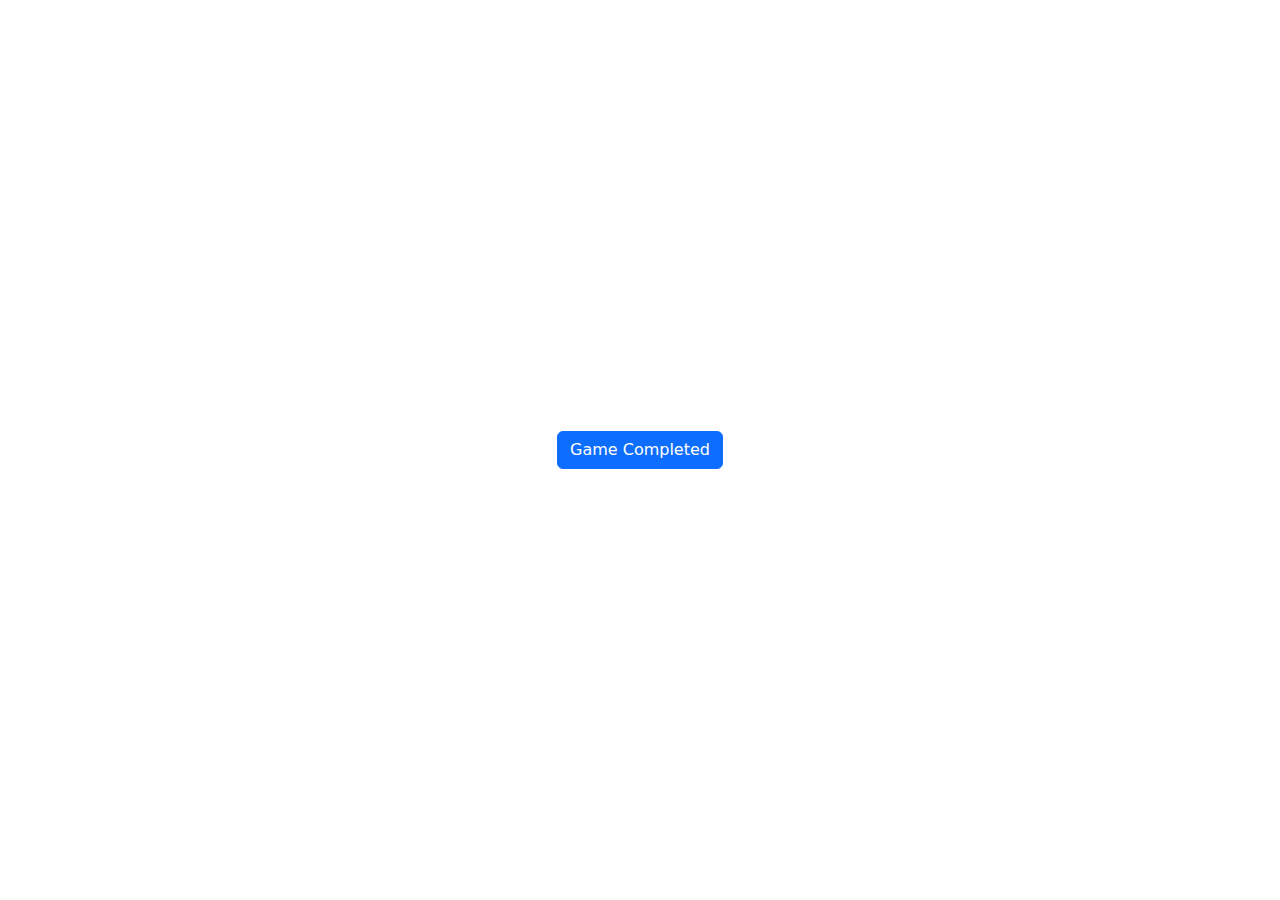
==== login1.html @ 086294f4 "Almost Finished" ====
<!DOCTYPE html>
<html lang="en">
<head>
  <meta charset="UTF-8">
  <meta name="viewport" content="width=device-width, initial-scale=1.0">
  <title>Game Completed </title>

  <!-- Bootstrap CSS -->
  <link href="https://cdn.jsdelivr.net/npm/bootstrap@5.3.0-alpha1/dist/css/bootstrap.min.css" rel="stylesheet">
  <!-- FontAwesome for the star icons -->
  <link rel="stylesheet" href="https://cdnjs.cloudflare.com/ajax/libs/font-awesome/6.0.0-beta3/css/all.min.css">

  <style>
    /* Center the button in the middle of the screen */
    .centered-button-container {
      display: flex;
      justify-content: center;
      align-items: center;
      height: 100vh; /* Take up the full height of the screen */
    }

    /* Modal Title Styling */
    .modal-title.success-title {
      font-weight: bold;
      color: #ffca28; /* Goldish color */
    }

    /* Stars Animation */
    .stars {
      font-size: 3em; /* Make stars bigger */
      opacity: 0; /* Start invisible */
      transform: scale(0); /* Start smaller */
      transition: opacity 1s, transform 1s; /* Smooth transition for effects */
    }

    /* Different star colors */
    #star1 { color: brown; }
    #star2 { color: silver; }
    #star3 { color: gold; }

    /* Modal styling */
    .modal-content {
      border-radius: 20px;
      background-color: #fff8e1; /* Light yellow */
    }

    /* Center the buttons in the footer */
    .modal-footer {
      justify-content: center;
    }

    .btn-completed {
      background-color: #f57c00; /* Orange button color */
      color: white;
    }

  </style>
</head>
<body>

  <!-- Button to open the modal -->
  <div class="centered-button-container">
    <button type="button" class="btn btn-primary" data-bs-toggle="modal" data-bs-target="#exampleModal">
      Game Completed
    </button>
  </div>

  <!-- Modal structure -->
  <div class="modal fade" id="exampleModal" tabindex="-1" aria-labelledby="exampleModalLabel" aria-hidden="true">
    <div class="modal-dialog">
      <div class="modal-content">
        <div class="modal-header">
          <h1 class="modal-title success-title" id="exampleModalLabel">Game Completed!</h1>
          <button type="button" class="btn-close" data-bs-dismiss="modal" aria-label="Close"></button>
        </div>
        <div class="modal-body">
          <!-- Stars to appear -->
          <div class="d-flex justify-content-center">
            <i class="fas fa-star stars" id="star1"></i>
            <i class="fas fa-star stars" id="star2"></i>
            <i class="fas fa-star stars" id="star3"></i>
          </div>
          <h4><p class="mt-3">Congratulations! You Win</p></h4> 
        </div>
        <div class="modal-footer">
          <button type="button" class="btn btn-completed" id="playAgainBtn">Play Again</button>
          <button type="button" class="btn btn-danger" data-bs-dismiss="modal">Quit</button>
        </div>
      </div>
    </div>
  </div>

  <!-- Bootstrap JS and Popper.js (required for Bootstrap modal) -->
  <script src="https://cdn.jsdelivr.net/npm/bootstrap@5.3.0-alpha1/dist/js/bootstrap.bundle.min.js"></script>

  <!-- jQuery (for convenience) -->
  <script src="https://code.jquery.com/jquery-3.6.0.min.js"></script>

  <!-- Sound for each star -->
  <!-- Update the src to your sound file -->
  <audio id="audio" src="whooo-105751.mp3" preload="auto"></audio>

  <script>
    // Show stars one by one with sound when the modal opens
    $('#exampleModal').on('shown.bs.modal', function () {

      // Function to animate stars with a delay
      function animateStar(starId, delay) {
        setTimeout(function() {
          const star = document.getElementById(starId);
          star.style.opacity = 1; // Make the star visible
          star.style.transform = 'scale(1)'; // Make the star grow to normal size

          // Play the sound for the star
          var audio = document.getElementById('audio');
          audio.volume = 1.0; // Max volume
          audio.play(); // Play sound
        }, delay);
      }

      // Show stars with delays: First star after 500ms, second after 1500ms, third after 2500ms
      animateStar('star1', 500); // First star (bronze) after 500ms
      animateStar('star2', 1500); // Second star (silver) after 1500ms
      animateStar('star3', 2500); // Third star (gold) after 2500ms
    });

    // When the "Play Again" button is clicked, show a message
    document.getElementById('playAgainBtn').addEventListener('click', function() {
      alert('Congratulations, your victory has been shared!');
    });
  </script>

</body>
</html>
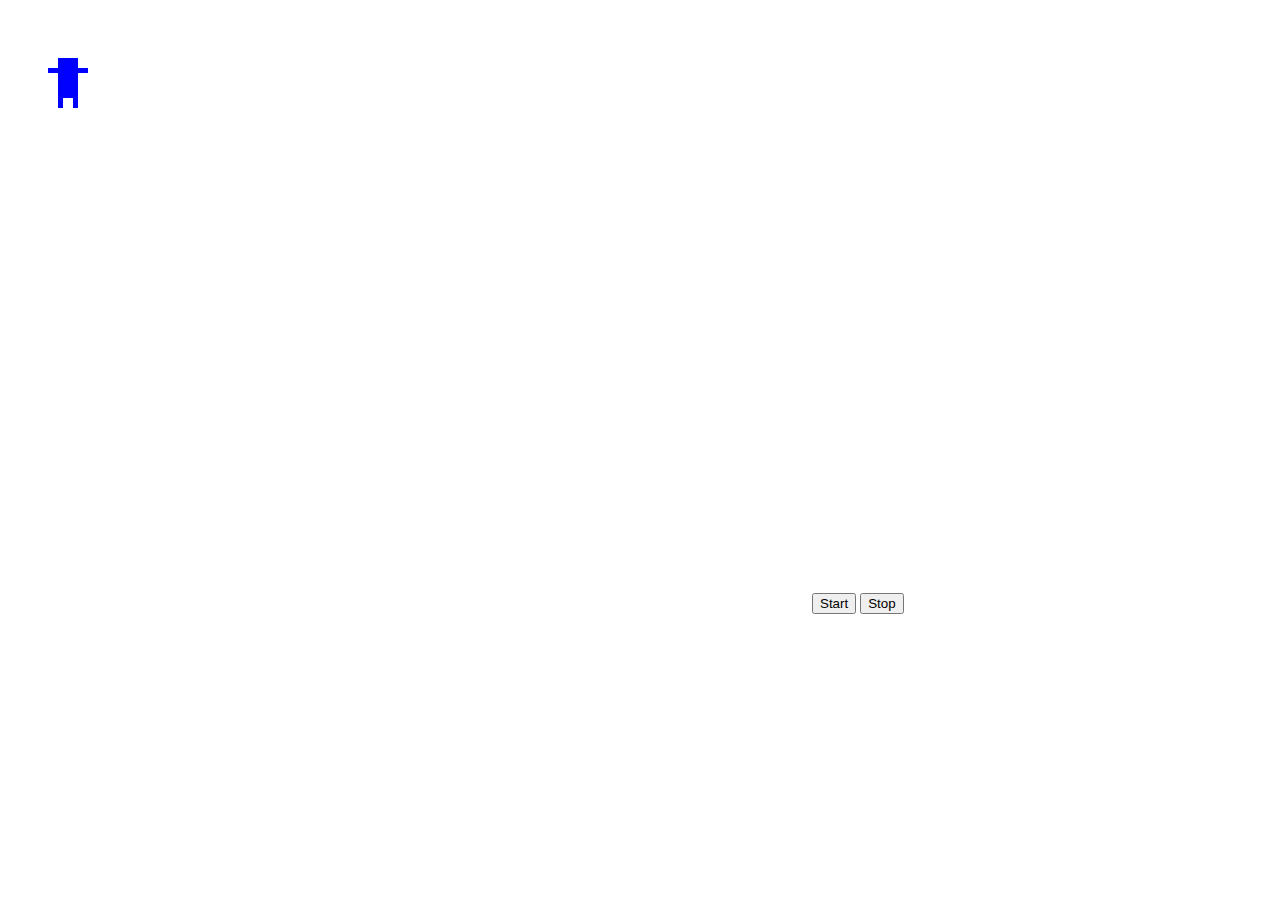
==== commit aeb724ee: "Timelimit and Moves Limit added" ====
--- a/login1.html
+++ b/login1.html
@@ -1,134 +1,98 @@
 <!DOCTYPE html>
 <html lang="en">
+
 <head>
   <meta charset="UTF-8">
   <meta name="viewport" content="width=device-width, initial-scale=1.0">
-  <title>Game Completed </title>
+  <title>Document</title>
+</head>
 
-  <!-- Bootstrap CSS -->
-  <link href="https://cdn.jsdelivr.net/npm/bootstrap@5.3.0-alpha1/dist/css/bootstrap.min.css" rel="stylesheet">
-  <!-- FontAwesome for the star icons -->
-  <link rel="stylesheet" href="https://cdnjs.cloudflare.com/ajax/libs/font-awesome/6.0.0-beta3/css/all.min.css">
+<body>
+  <canvas id="gameCanvas" width="800" height="600"></canvas>
+  <button id="startButton">Start</button>
+  <button id="stopButton">Stop</button>
 
-  <style>
-    /* Center the button in the middle of the screen */
-    .centered-button-container {
-      display: flex;
-      justify-content: center;
-      align-items: center;
-      height: 100vh; /* Take up the full height of the screen */
+  <script>
+const canvas = document.getElementById('gameCanvas');
+const ctx = canvas.getContext('2d');
+
+let character = {
+    x: 50,
+    y: 50,
+    width: 20,
+    height: 40,
+    dx: 2,
+    dy: 0,
+    frameIndex: 0,
+    tickCount: 0,
+    ticksPerFrame: 10,
+    numberOfFrames: 2
+};
+
+let animationId;
+
+function drawCharacter() {
+    ctx.clearRect(0, 0, canvas.width, canvas.height);
+
+    // Draw body
+    ctx.fillStyle = 'blue';
+    ctx.fillRect(character.x, character.y, character.width, character.height);
+
+    // Draw arms
+    ctx.fillStyle = 'blue';
+    if (character.frameIndex === 0) {
+        ctx.fillRect(character.x - 10, character.y + 10, 10, 5); // Left arm
+        ctx.fillRect(character.x + character.width, character.y + 10, 10, 5); // Right arm
+    } else {
+        ctx.fillRect(character.x - 10, character.y + 20, 10, 5); // Left arm
+        ctx.fillRect(character.x + character.width, character.y + 20, 10, 5); // Right arm
     }
 
-    /* Modal Title Styling */
-    .modal-title.success-title {
-      font-weight: bold;
-      color: #ffca28; /* Goldish color */
+    // Draw legs
+    ctx.fillStyle = 'blue';
+    if (character.frameIndex === 0) {
+        ctx.fillRect(character.x, character.y + character.height, 5, 10); // Left leg
+        ctx.fillRect(character.x + character.width - 5, character.y + character.height, 5, 10); // Right leg
+    } else {
+        ctx.fillRect(character.x, character.y + character.height + 10, 5, 10); // Left leg
+        ctx.fillRect(character.x + character.width - 5, character.y + character.height + 10, 5, 10); // Right leg
+    }
+}
+
+function updateCharacter() {
+    character.x += character.dx;
+    character.y += character.dy;
+
+    if (character.x + character.width > canvas.width || character.x < 0) {
+        character.dx *= -1; // Reverse direction on collision with canvas edges
     }
 
-    /* Stars Animation */
-    .stars {
-      font-size: 3em; /* Make stars bigger */
-      opacity: 0; /* Start invisible */
-      transform: scale(0); /* Start smaller */
-      transition: opacity 1s, transform 1s; /* Smooth transition for effects */
+    character.tickCount += 1;
+
+    if (character.tickCount > character.ticksPerFrame) {
+        character.tickCount = 0;
+        character.frameIndex = (character.frameIndex + 1) % character.numberOfFrames;
     }
 
-    /* Different star colors */
-    #star1 { color: brown; }
-    #star2 { color: silver; }
-    #star3 { color: gold; }
+    drawCharacter();
+}
 
-    /* Modal styling */
-    .modal-content {
-      border-radius: 20px;
-      background-color: #fff8e1; /* Light yellow */
-    }
+function startAnimation() {
+    animationId = requestAnimationFrame(startAnimation);
+    updateCharacter();
+}
 
-    /* Center the buttons in the footer */
-    .modal-footer {
-      justify-content: center;
-    }
+function stopAnimation() {
+    cancelAnimationFrame(animationId);
+}
 
-    .btn-completed {
-      background-color: #f57c00; /* Orange button color */
-      color: white;
-    }
+document.getElementById('startButton').addEventListener('click', startAnimation);
+document.getElementById('stopButton').addEventListener('click', stopAnimation);
 
-  </style>
-</head>
-<body>
+drawCharacter(); // Initial draw
 
-  <!-- Button to open the modal -->
-  <div class="centered-button-container">
-    <button type="button" class="btn btn-primary" data-bs-toggle="modal" data-bs-target="#exampleModal">
-      Game Completed
-    </button>
-  </div>
 
-  <!-- Modal structure -->
-  <div class="modal fade" id="exampleModal" tabindex="-1" aria-labelledby="exampleModalLabel" aria-hidden="true">
-    <div class="modal-dialog">
-      <div class="modal-content">
-        <div class="modal-header">
-          <h1 class="modal-title success-title" id="exampleModalLabel">Game Completed!</h1>
-          <button type="button" class="btn-close" data-bs-dismiss="modal" aria-label="Close"></button>
-        </div>
-        <div class="modal-body">
-          <!-- Stars to appear -->
-          <div class="d-flex justify-content-center">
-            <i class="fas fa-star stars" id="star1"></i>
-            <i class="fas fa-star stars" id="star2"></i>
-            <i class="fas fa-star stars" id="star3"></i>
-          </div>
-          <h4><p class="mt-3">Congratulations! You Win</p></h4> 
-        </div>
-        <div class="modal-footer">
-          <button type="button" class="btn btn-completed" id="playAgainBtn">Play Again</button>
-          <button type="button" class="btn btn-danger" data-bs-dismiss="modal">Quit</button>
-        </div>
-      </div>
-    </div>
-  </div>
+  </script>
+</body>
 
-  <!-- Bootstrap JS and Popper.js (required for Bootstrap modal) -->
-  <script src="https://cdn.jsdelivr.net/npm/bootstrap@5.3.0-alpha1/dist/js/bootstrap.bundle.min.js"></script>
-
-  <!-- jQuery (for convenience) -->
-  <script src="https://code.jquery.com/jquery-3.6.0.min.js"></script>
-
-  <!-- Sound for each star -->
-  <!-- Update the src to your sound file -->
-  <audio id="audio" src="whooo-105751.mp3" preload="auto"></audio>
-
-  <script>
-    // Show stars one by one with sound when the modal opens
-    $('#exampleModal').on('shown.bs.modal', function () {
-
-      // Function to animate stars with a delay
-      function animateStar(starId, delay) {
-        setTimeout(function() {
-          const star = document.getElementById(starId);
-          star.style.opacity = 1; // Make the star visible
-          star.style.transform = 'scale(1)'; // Make the star grow to normal size
-
-          // Play the sound for the star
-          var audio = document.getElementById('audio');
-          audio.volume = 1.0; // Max volume
-          audio.play(); // Play sound
-        }, delay);
-      }
-
-      // Show stars with delays: First star after 500ms, second after 1500ms, third after 2500ms
-      animateStar('star1', 500); // First star (bronze) after 500ms
-      animateStar('star2', 1500); // Second star (silver) after 1500ms
-      animateStar('star3', 2500); // Third star (gold) after 2500ms
-    });
-
-    // When the "Play Again" button is clicked, show a message
-    document.getElementById('playAgainBtn').addEventListener('click', function() {
-      alert('Congratulations, your victory has been shared!');
-    });
-  </script>
-
-</body>
 </html>